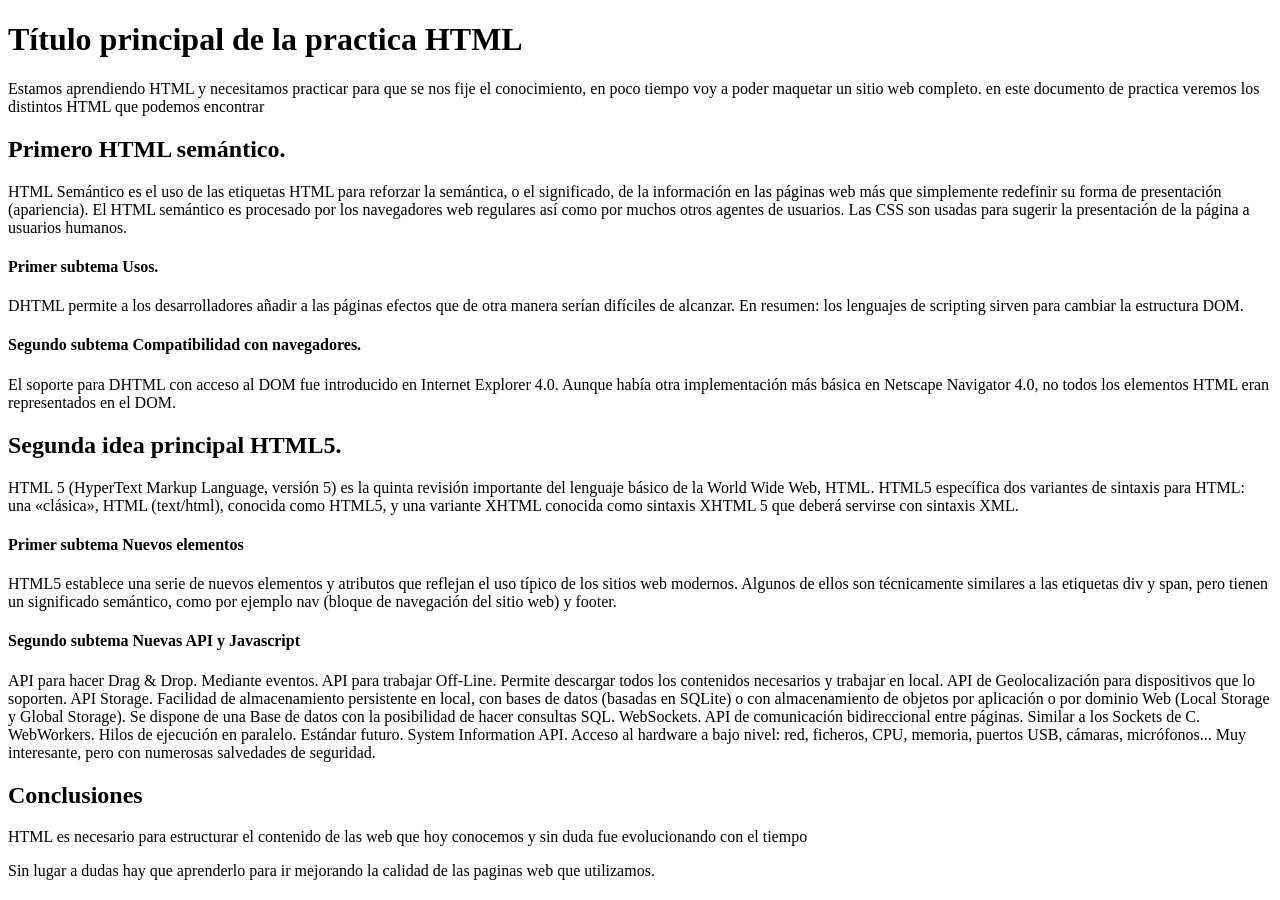
==== index1.html @ 829ab87a "inicio de prueba" ====
<!doctype html>
<html lang="en">
<head>
  <meta charset="utf-8">
  <title>Mi primer</title>
</head>
<body>
  <header>
  <h1>Título principal de la practica HTML</h1> 
  <p>Estamos aprendiendo HTML y necesitamos practicar para que se nos fije el conocimiento, en poco tiempo voy a poder
  maquetar un sitio web completo. en este documento de practica veremos los distintos HTML que podemos encontrar</p> 
  <h2>Primero HTML semántico.</h2>
  <p>HTML Semántico es el uso de las etiquetas HTML para reforzar la semántica, o el significado, de la información en las
  páginas web más que simplemente redefinir su forma de presentación (apariencia). El HTML semántico es procesado por
  los navegadores web regulares así como por muchos otros agentes de usuarios. Las CSS son usadas para sugerir la
  presentación de la página a usuarios humanos.</p>
  <h4>Primer subtema Usos.</h4>
  <p>DHTML permite a los desarrolladores añadir a las páginas efectos que de otra manera serían difíciles de alcanzar. En
  resumen: los lenguajes de scripting sirven para cambiar la estructura DOM.</p>
  <h4>Segundo subtema Compatibilidad con navegadores.</h4>
  <p>El soporte para DHTML con acceso al DOM fue introducido en Internet Explorer 4.0. Aunque había otra implementación
  más básica en Netscape Navigator 4.0, no todos los elementos HTML eran representados en el DOM.</p>
  <h2>Segunda idea principal HTML5.</h2>
  <p>HTML 5 (HyperText Markup Language, versión 5) es la quinta revisión importante del lenguaje básico de la World Wide
  Web, HTML. HTML5 específica dos variantes de sintaxis para HTML: una «clásica», HTML (text/html), conocida como
  HTML5, y una variante XHTML conocida como sintaxis XHTML 5 que deberá servirse con sintaxis XML.</p>
  <h4>Primer subtema Nuevos elementos</h4>
  <p>HTML5 establece una serie de nuevos elementos y atributos que reflejan el uso típico de los sitios web modernos. Algunos
  de ellos son técnicamente similares a las etiquetas div y span, pero tienen un significado semántico, como por ejemplo nav
  (bloque de navegación del sitio web) y footer.</p>
  <h4>Segundo subtema Nuevas API y Javascript</h4>
  <p>API para hacer Drag & Drop. Mediante eventos. API para trabajar Off-Line. Permite descargar todos los contenidos
  necesarios y trabajar en local. API de Geolocalización para dispositivos que lo soporten. API Storage. Facilidad de
  almacenamiento persistente en local, con bases de datos (basadas en SQLite) o con almacenamiento de objetos por
  aplicación o por dominio Web (Local Storage y Global Storage). Se dispone de una Base de datos con la posibilidad de
  hacer consultas SQL. WebSockets. API de comunicación bidireccional entre páginas. Similar a los Sockets de C.
  WebWorkers. Hilos de ejecución en paralelo. Estándar futuro. System Information API. Acceso al hardware a bajo nivel:
  red, ficheros, CPU, memoria, puertos USB, cámaras, micrófonos... Muy interesante, pero con numerosas salvedades de
  seguridad.</p>
  <h2>Conclusiones</h2>
  <p>HTML es necesario para estructurar el contenido de las web que hoy conocemos y sin duda fue evolucionando con el tiempo</p>
  <p>Sin lugar a dudas hay que aprenderlo para ir mejorando la calidad de las paginas web que utilizamos.</p>  
  </header>
</body>
</html>
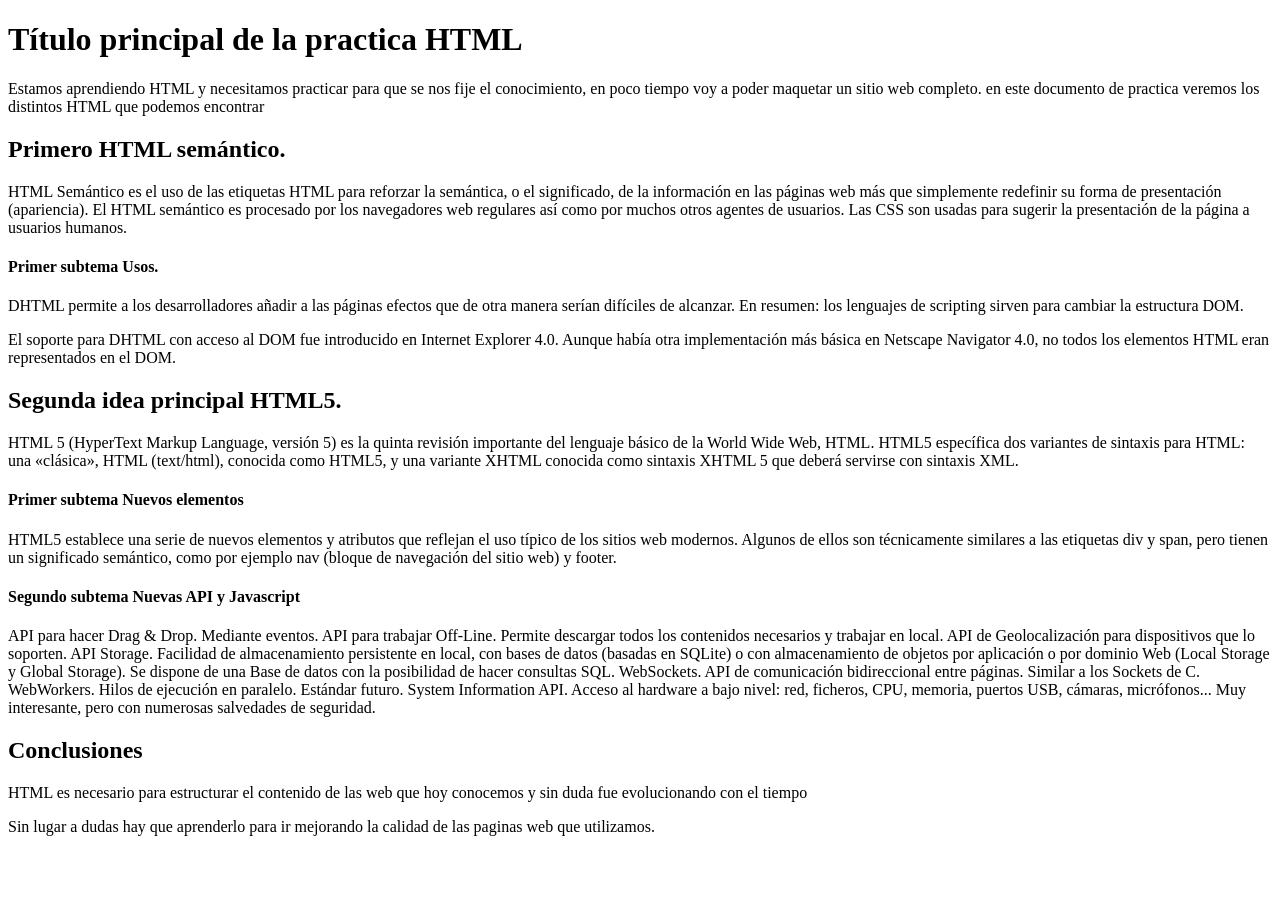
==== commit f0a7d8dc: "verificacion" ====
--- a/index1.html
+++ b/index1.html
@@ -2,7 +2,7 @@
 <html lang="en">
 <head>
   <meta charset="utf-8">
-  <title>Mi primer</title>
+  <title>Mi primer pa</title>
 </head>
 <body>
   <header>
@@ -17,7 +17,7 @@
   <h4>Primer subtema Usos.</h4>
   <p>DHTML permite a los desarrolladores añadir a las páginas efectos que de otra manera serían difíciles de alcanzar. En
   resumen: los lenguajes de scripting sirven para cambiar la estructura DOM.</p>
-  <h4>Segundo subtema Compatibilidad con navegadores.</h4>
+  <!-- <h4>Segundo subtema Compatibilidad  con navegadores.</h4> -->
   <p>El soporte para DHTML con acceso al DOM fue introducido en Internet Explorer 4.0. Aunque había otra implementación
   más básica en Netscape Navigator 4.0, no todos los elementos HTML eran representados en el DOM.</p>
   <h2>Segunda idea principal HTML5.</h2>
